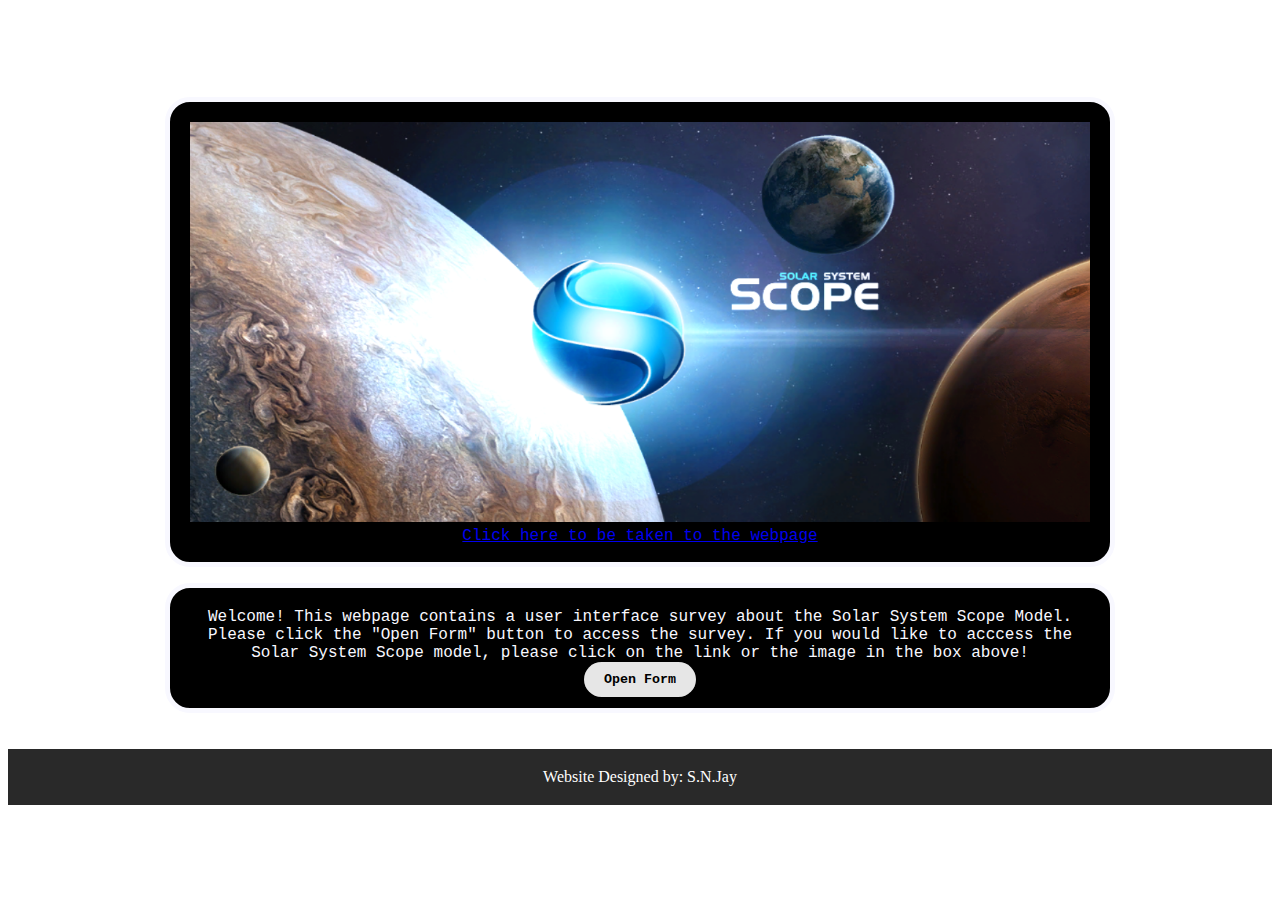
==== Lab1/index.html @ 85c91cd7 "Update index.html" ====
<!DOCTYPE html>
<html>
<head>
<title>Solar Space UI Survey</title>
<style>

/*To contain and center things*/
.container {
  position: relative;
}

/*Center in General*/
.center1 {
  position: absolute;
  top: 50%;
  width: 100%;
  text-align: center;
}

/*Left Align certain portions*/
.leftalign {
  position: absolute;
  text-align: left; 
}

/*Space background image*/
html {
  background: url(../Images/stars2.gif) no-repeat center fixed;
  background-size: cover;
}

/*Space Font for the heading*/
@font-face {
   font-family: myFont;
   src: url(Images/SpaceAge.ttf);
}
h1 {
  font-family: myFont;
  font-size: 40px;
  font-weight: bold;
  color: white;
}

/*Box 1 code for the links*/
#rcorners1 {
  border-radius: 25px;
  background: #000000;
  border: 5px solid #F8F8FF;
  padding: 20px; 
  width: 900px;
  height: 420px;  
  color: #F8F8FF;
  margin: auto;
  font-family: "Courier New", Courier, monospace;
}

/*Box 2 code for the paragraph*/
#rcorners2 {
  border-radius: 25px;
  background: #000000;
  border: 5px solid #F8F8FF;
  padding: 20px; 
  width: 900px;
  height: 80px;  
  color: #F8F8FF;
  margin-bottom: 36px;
  margin-left: auto;
  margin-right: auto;
  font-family: "Courier New", Courier, monospace;
}

/*Button to access form*/
.open-button {
border-radius: 25px;
  background-color: white;
  padding: 10px 20px;
  border: none;
  cursor: pointer;
  opacity: 0.9;
  margin: auto;
font-family: "Courier New", Courier, monospace;
color: black;
font-weight: bold;
}

/* The popup form - hidden by default */
.form-popup {
  display: none;
  position: absolute;
  bottom: 110px;
  right: 740px;
  z-index: 9;
  visibility: visible;
  -webkit-animation: fadeIn 1s;
  animation: fadeIn 1s;
}

/*Structure the form (columns/rows/align question with answer)*/
table {
  width: 200%;
}
.col-25 {
  float: left;
  width: 25%;
  margin-top: 6px;
}
.col-75 {
  float: left;
  width: 75%;
  margin-top: 6px;
}
.row:after {
  content: "";
  display: table;
  clear: both;
}
label {
  padding: 12px 12px 12px 0;
  display: inline-block;
}


/* Add styles to the form container */
.form-container {
  border-radius: 25px;
  background: #000000;
  border: 5px solid #F8F8FF;
  height:105%;
  width:190%;
  background-color: #000000;
  padding: 12px;
font-family: "Courier New", Courier, monospace;
color: #F8F8FF;
}

/* Full-width input fields */
input[type=text], select, textarea {
  width: 90%;
  padding: 12px;
  border: 1px solid #ccc;
  border-radius: 4px;
  resize: vertical;
}

/* Set a style for the submit/login button */
.form-container .btn {
border-radius: 25px;
  background-color: #04AA6D;
  color: white;
  padding: 16px 20px;
  display: inline-block;
  border: none;
  cursor: pointer;
  width: 20%;
  margin-bottom:10px;
  opacity: 0.8;
font-family: "Courier New", Courier, monospace;
color: #F8F8FF;
font-weight: bold;
}

/* Add a red background color to the cancel button */
.form-container .cancel {
  background-color: red;
}

/* Add some hover effects to buttons */
.form-container .btn:hover, .open-button:hover {
  opacity: 1;
}

/* Add animation (fade in the popup) */
@-webkit-keyframes fadeIn {
  from {opacity: 0;} 
  to {opacity: 1;}
}
@keyframes fadeIn {
  from {opacity: 0;}
  to {opacity:1 ;}
}

/*Foot styles*/
footer {
  text-align: center;
  padding: 3px;
  background-color: #292929;
  color: white;
}

</style>


</head>
<body>

<div class="container">
<div class="center1">
<h1>SOLAR SYSTEM SCOPE: UI SURVEY</h1>

<p id="rcorners1">
<a href="https://www.solarsystemscope.com/">
<img src="Images/web_image.png" alt="Solar System Scope" style="width:900px;height:400px;">
</a>
<br>
<a href="https://www.solarsystemscope.com/">Click here to be taken to the webpage</a>
</p>

<p id="rcorners2">
Welcome! This webpage contains a user interface survey about the Solar System Scope
Model. Please click the "Open Form" button to access the survey. If you would like to
acccess the Solar System Scope model, please click on the link or the image in the box above!
<br>
<button class="open-button" onclick="openForm()">Open Form</button>
</p>

<div class="form-popup" id="myForm">
<form action="/action_page.php" class="form-container">
<p>Please answer the following questions</p>
<br>
  <div class="row">
    <div class="col-25">
      <label for="fname">Please describe your expreience with the Solar System Scope in a few words</label>
    </div>
    <div class="col-75">
      <input type="text" id="useful" name="useful">
    </div>
  </div>
<br>

  <div class="row">
    <div class="col-25">
      <label>Please rate the website:</label>
    </div>
    <div class="col-75">
     <div class="leftalign">
      <table>
        <tr>
          <td><input type = "radio" name = "rate" value="exe">Excellent</td>
	  <td><input type = "radio" name = "rate" value="good" >Good</td>
          <td><input type = "radio" name = "rate" value="neutral">Neutral</td>
	  <td><input type = "radio" name = "rate" value="bad">Bad</td>
          <td><input type = "radio" name = "rate" value="terrible">Terrible</td>
        </tr>
      </table>
     </div>
    </div>
   </div>
<br>

<div class="row">
    <div class="col-25">
      <label>What to you like about the model? Check all that apply</label>
    </div>
    <div class="col-75">
    <div class="leftalign">
    <table>
      <tr><td><input type = "checkbox" name = "easy" value="Easy">Easy to Use</td>
      <td><input type = "checkbox" name = "pretty" value="Pretty">Nice design</td>
      <td><input type = "checkbox" name = "info" value="Info">Very informative</td>
      <td><input type = "checkbox" name = "useful" value="Info">Useful/Applicable</td>
      <td><input type = "checkbox" name = "fun" value="Info">Fun</td></tr>
    </table>
    </div>
 </div>
</div>
<br>

<div class="row">
    <div class="col-25">
      <label>How easy to use was the model?</label>
    </div>
    <div class="col-75">
      <select name = "favorite">
	<option value="VEasy" selected="selected">Very Easy</option>
        <option value="Easy">Easy</option>
        <option value="Neutral">Neutral/In the middle</option>
	<option value="Difficult">Somewhat Difficult</option>
	<option value="VDifficult">Very Difficult</option>
      </select>
    </div>
 </div>
<br>

<div class="row">
    <div class="col-25">
      <label for="subject">Any way the website could be improved?</label>
    </div>
    <div class="col-75">
      <textarea id="subject" name="subject" placeholder="Your Feedback.." style="height:50px"></textarea>
    </div>
   </div>
<br>
     <button type="button" class="btn" onclick="closeForm()">Submit</button>
     <button type="button" class="btn cancel" onclick="closeForm()">Cancel</button>
  </form>
</div>

<script>
function openForm() {
  document.getElementById("myForm").style.display = "block";
}
function closeForm() {
  document.getElementById("myForm").style.display = "none";
}
</script>

<footer>
  <p>Website Designed by: S.N.Jay</p>
</footer>

</div>
</div>

</body>
</html>
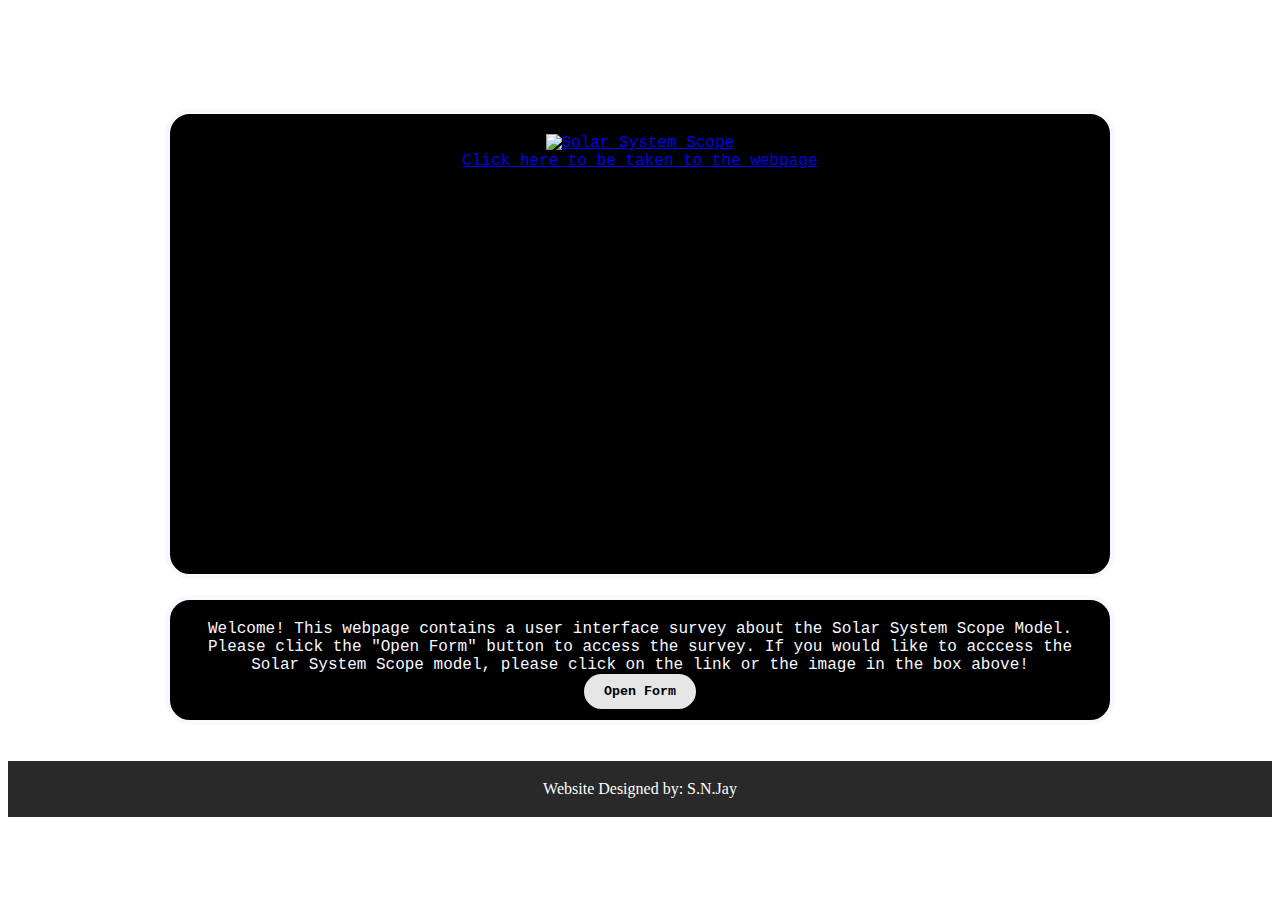
==== commit e686ea82: "Update index.html" ====
--- a/Lab1/index.html
+++ b/Lab1/index.html
@@ -32,7 +32,7 @@
 /*Space Font for the heading*/
 @font-face {
    font-family: myFont;
-   src: url(Images/SpaceAge.ttf);
+   src: url(../Images/SpaceAge.ttf);
 }
 h1 {
   font-family: myFont;
@@ -199,7 +199,7 @@
 
 <p id="rcorners1">
 <a href="https://www.solarsystemscope.com/">
-<img src="Images/web_image.png" alt="Solar System Scope" style="width:900px;height:400px;">
+<img src="../Images/web_image.png" alt="Solar System Scope" style="width:900px;height:400px;">
 </a>
 <br>
 <a href="https://www.solarsystemscope.com/">Click here to be taken to the webpage</a>
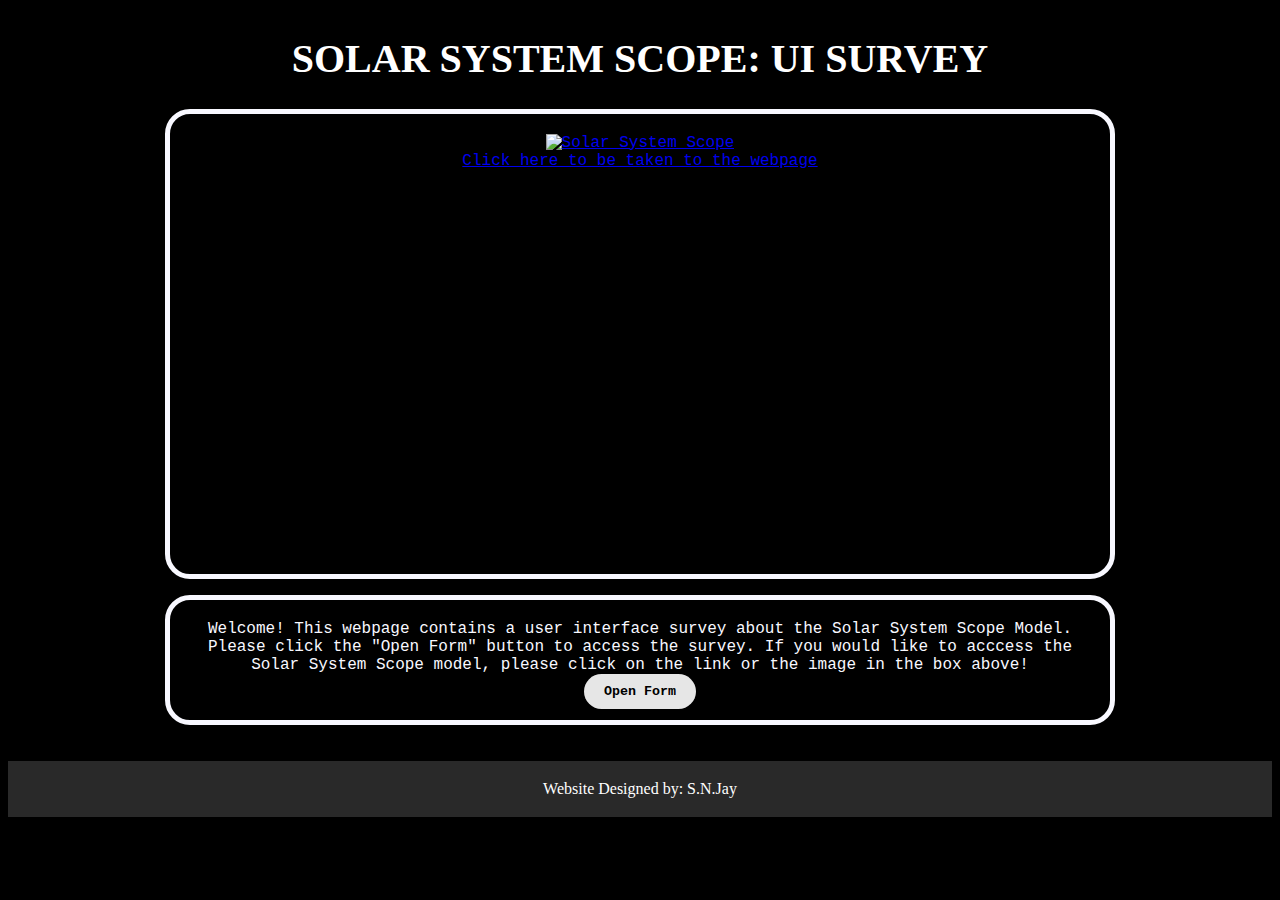
==== commit 31e29cbe: "Update index.html" ====
--- a/Lab1/index.html
+++ b/Lab1/index.html
@@ -25,7 +25,7 @@
 
 /*Space background image*/
 html {
-  background: url(../Images/stars2.gif) no-repeat center fixed;
+  background: #000000;
   background-size: cover;
 }
 
